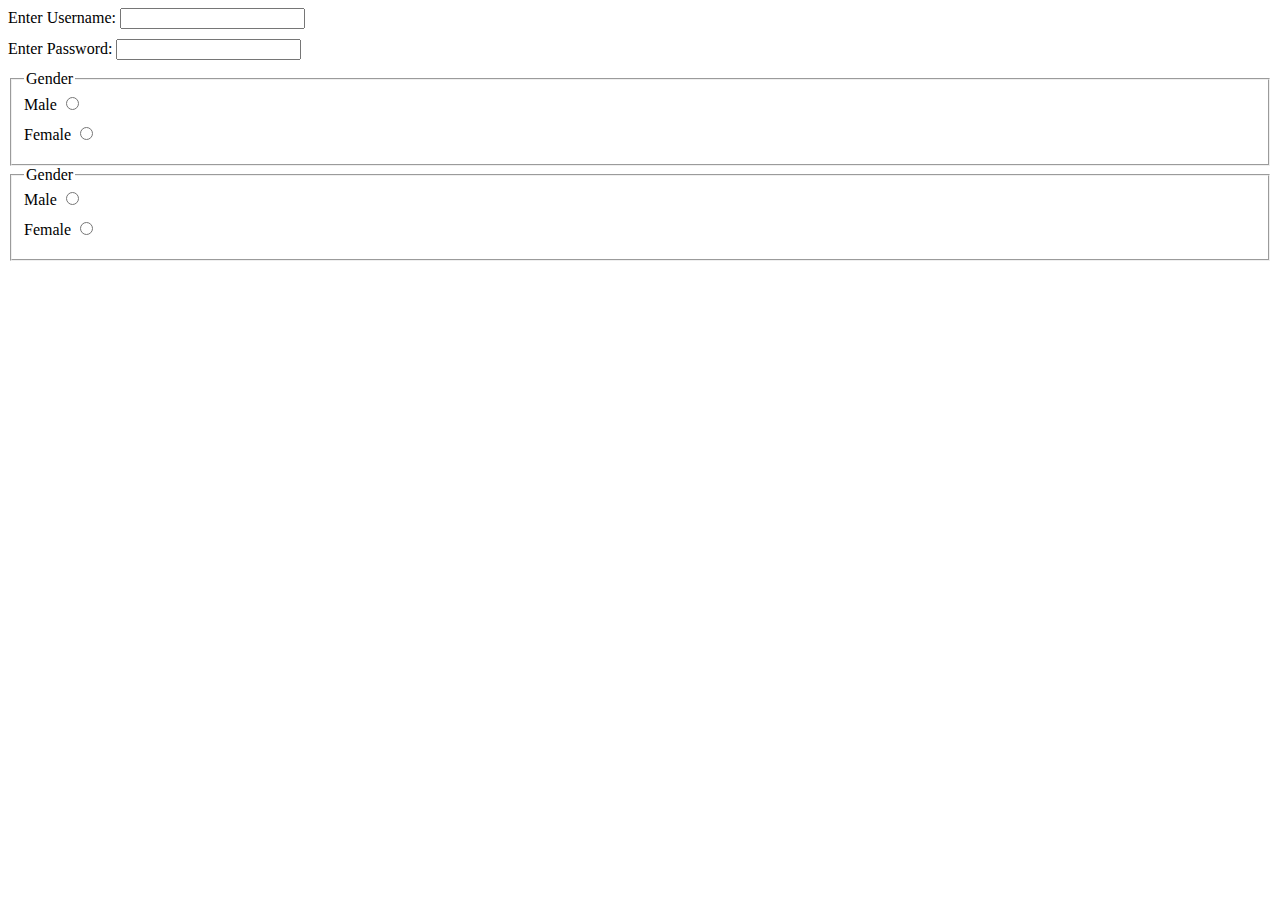
==== forms.html @ 8f8f631e "forms added. Gender updated." ====
<!DOCTYPE html>
<html lang="en">

<head>
  <meta charset="UTF-8">
  <meta name="viewport" content="width=device-width, initial-scale=1.0">
  <title>Forms</title>
  <style>
    label {
      display: block;
      margin-bottom: 10px;
    }
  </style>
</head>

<body>
  <form>
    <label for="username"> Enter Username:
      <input type="text" name="" id="username">
    </label>
    <label for="password">Enter Password:
      <input type="password" name="" id="password">
    </label>

    <fieldset>
      <legend>Gender</legend>
      <label for="male">Male
        <input type="radio" name="gender" id="male">
      </label>
      <label for="female">Female
        <input type="radio" name="gender" id="female">
      </label>
    </fieldset>

    <fieldset>
      <legend>Gender</legend>
      <label for="male">Male
        <input type="radio" name="gender" id="male">
      </label>
      <label for="female">Female
        <input type="radio" name="gender" id="female">
      </label>
    </fieldset>

    

  </form>
</body>

</html>
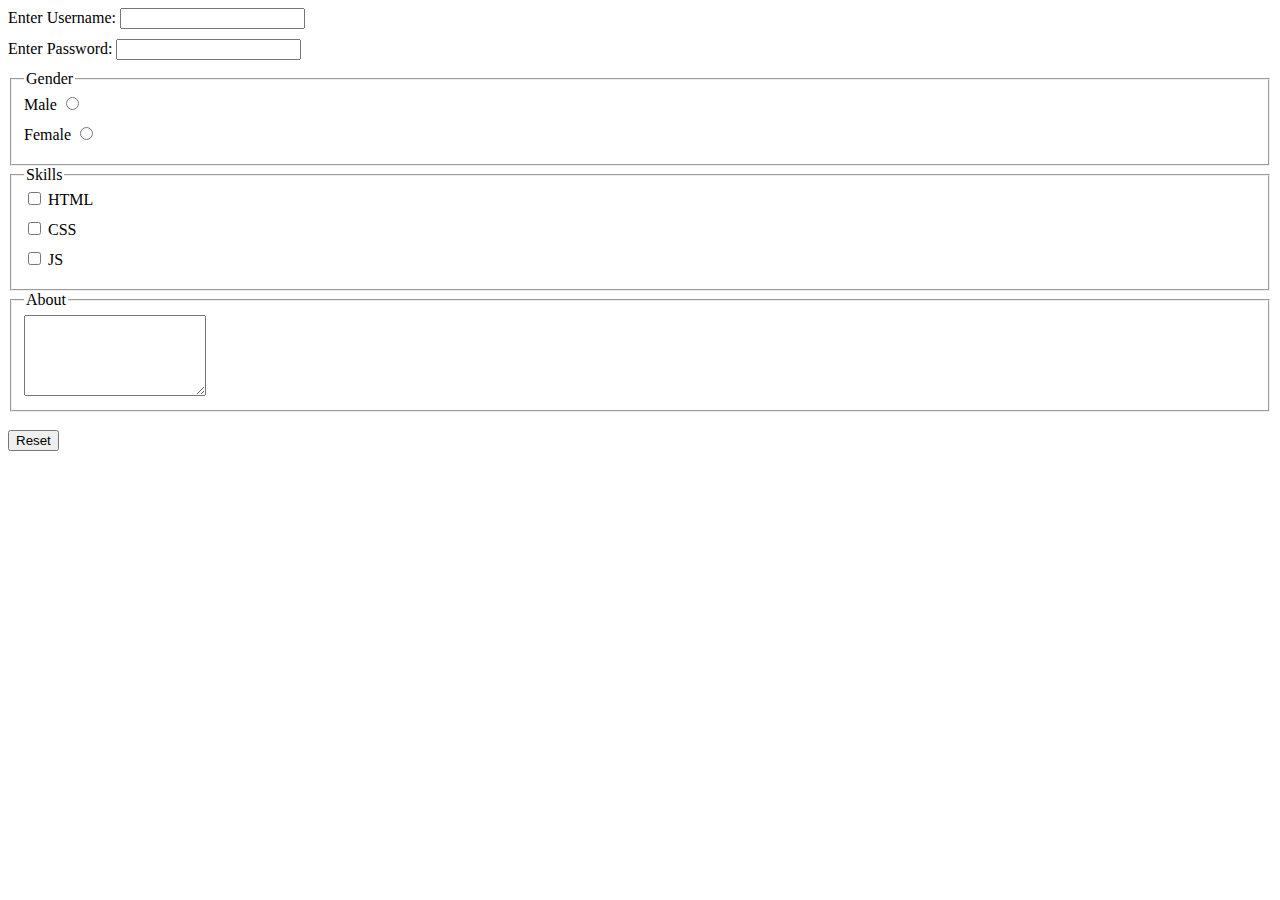
==== commit 682dabec: "Forms creation completed" ====
--- a/forms.html
+++ b/forms.html
@@ -33,17 +33,25 @@
     </fieldset>
 
     <fieldset>
-      <legend>Gender</legend>
-      <label for="male">Male
-        <input type="radio" name="gender" id="male">
+      <legend>Skills</legend>
+      <label for="html">
+        <input type="checkbox" name="skill" id="html"> HTML
       </label>
-      <label for="female">Female
-        <input type="radio" name="gender" id="female">
+      <label>
+        <input type="checkbox" name="skill"> CSS
+      </label>
+      <label>
+        <input type="checkbox" name="skill"> JS
       </label>
     </fieldset>
 
+    <fieldset>
+      <legend>About</legend>
+      <textarea rows="5" cols="20" id=""></textarea>
+    </fieldset>
+    <br>
+    <input type="reset" value="Reset">
     
-
   </form>
 </body>
 
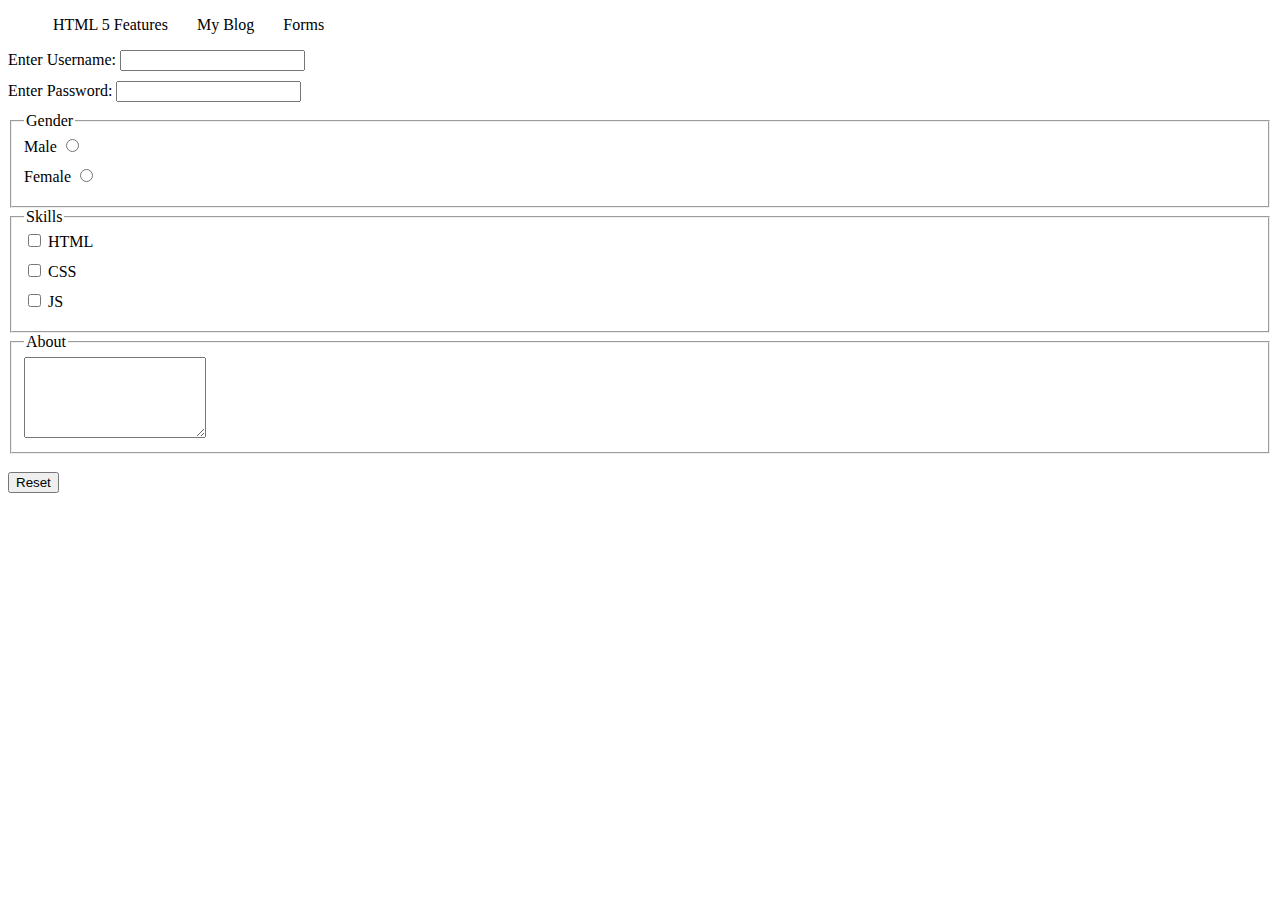
==== commit 0685ce48: "18/09/24 class codes" ====
--- a/forms.html
+++ b/forms.html
@@ -5,6 +5,7 @@
   <meta charset="UTF-8">
   <meta name="viewport" content="width=device-width, initial-scale=1.0">
   <title>Forms</title>
+  <link rel="stylesheet" href="styles/style.css">
   <style>
     label {
       display: block;
@@ -14,6 +15,13 @@
 </head>
 
 <body>
+
+  <ul>
+    <li><a href="index.html">HTML 5 Features</a></li>
+    <li><a href="semantic_blog.html">My Blog</a></li>
+    <li><a href="forms.html">Forms</a></li>
+  </ul>
+
   <form>
     <label for="username"> Enter Username:
       <input type="text" name="" id="username">
@@ -51,7 +59,7 @@
     </fieldset>
     <br>
     <input type="reset" value="Reset">
-    
+
   </form>
 </body>
 
--- a/styles/style.css
+++ b/styles/style.css
@@ -0,0 +1,26 @@
+ul li {
+  display: inline;
+  margin-right: 15px;
+  padding: 5px;
+  border-radius: 5px;
+}
+
+ul li a {
+  text-decoration: none;
+  color: black;
+}
+
+ul li:hover {
+  background-color: grey;
+}
+
+header {
+  padding-bottom: 30px;
+}
+
+footer {
+  color: white;
+  background-color: black;
+  padding: 20px;
+  text-align: center;
+}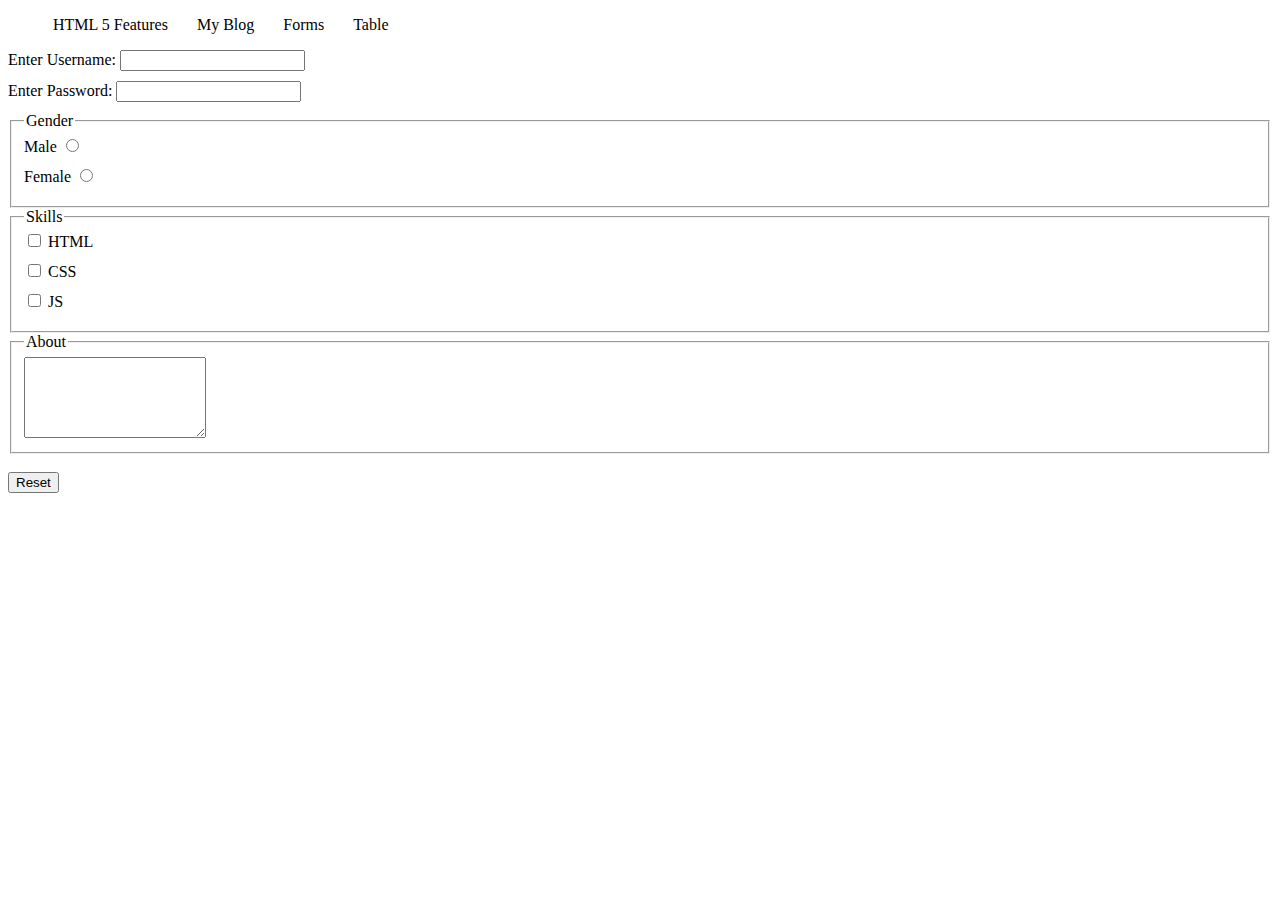
==== commit 8eded0c0: "table added" ====
--- a/forms.html
+++ b/forms.html
@@ -20,6 +20,7 @@
     <li><a href="index.html">HTML 5 Features</a></li>
     <li><a href="semantic_blog.html">My Blog</a></li>
     <li><a href="forms.html">Forms</a></li>
+    <li><a href="table.html">Table</a></li>
   </ul>
 
   <form>
